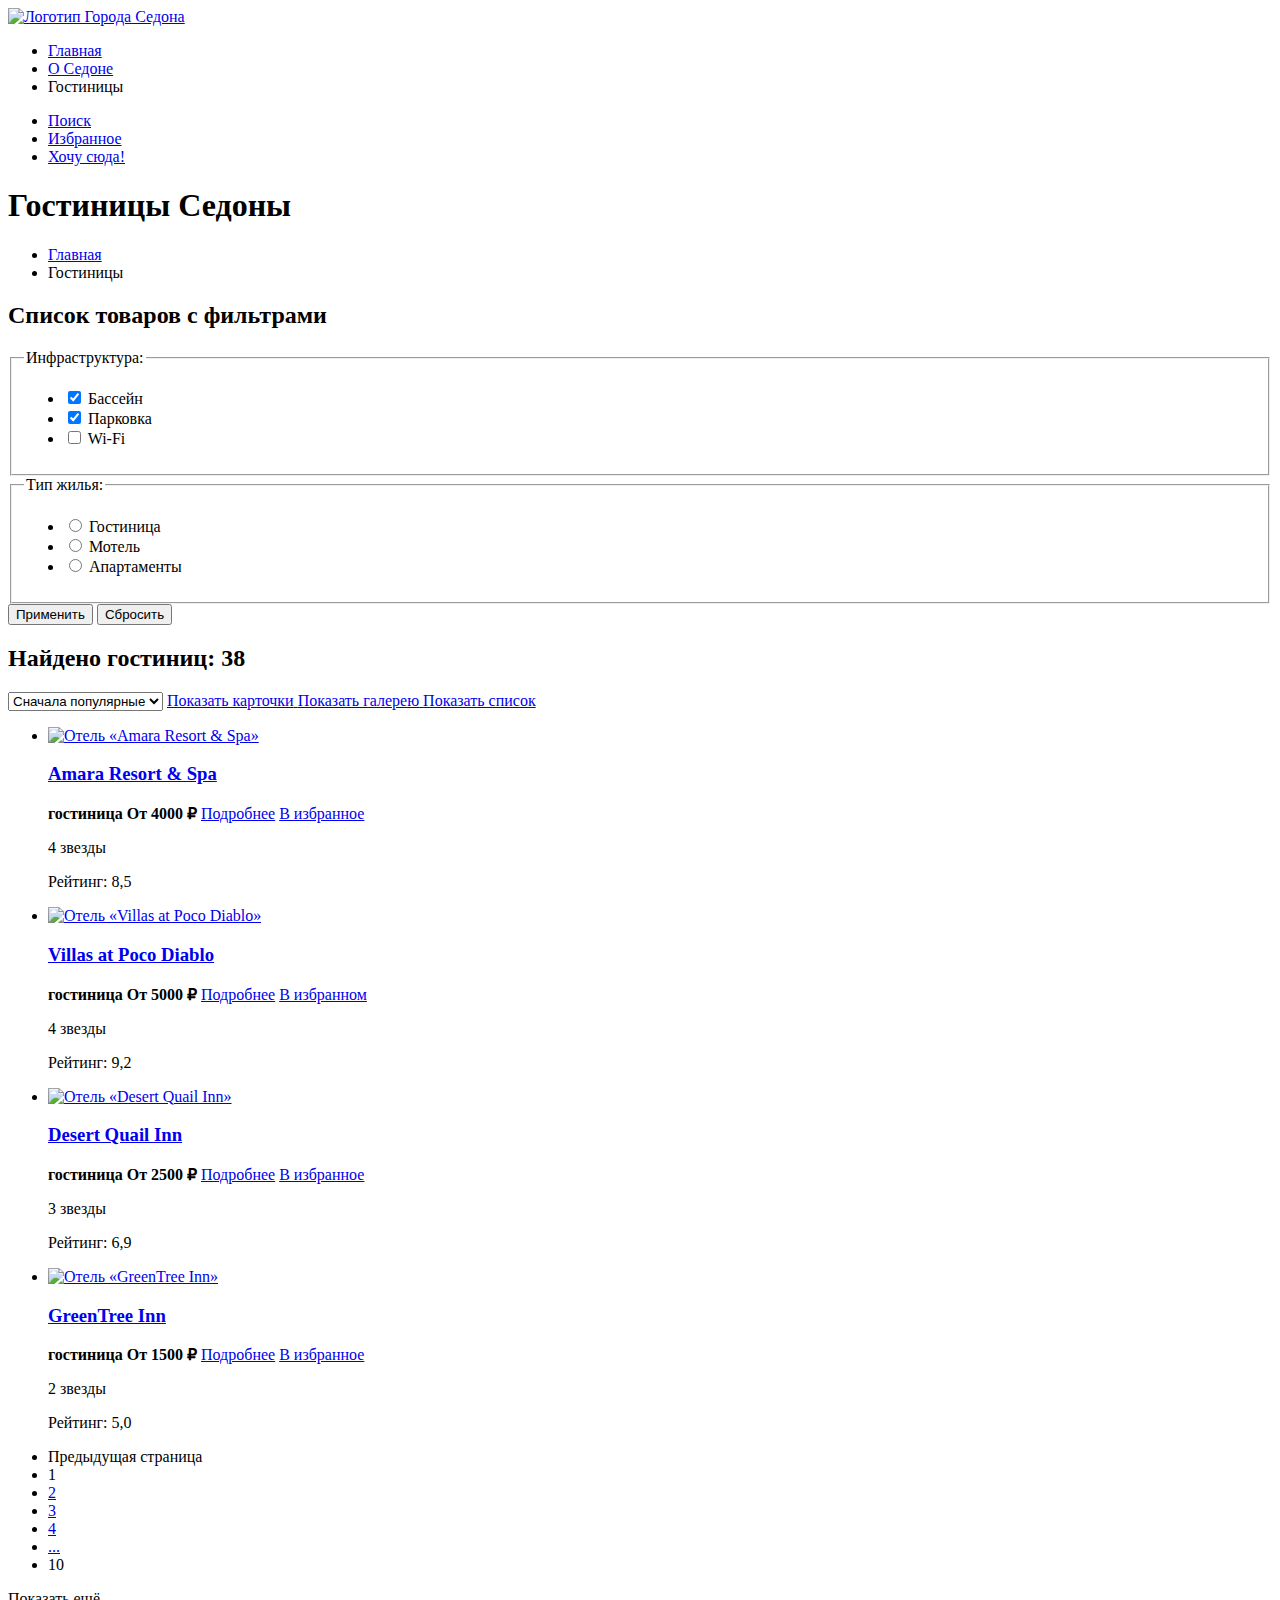
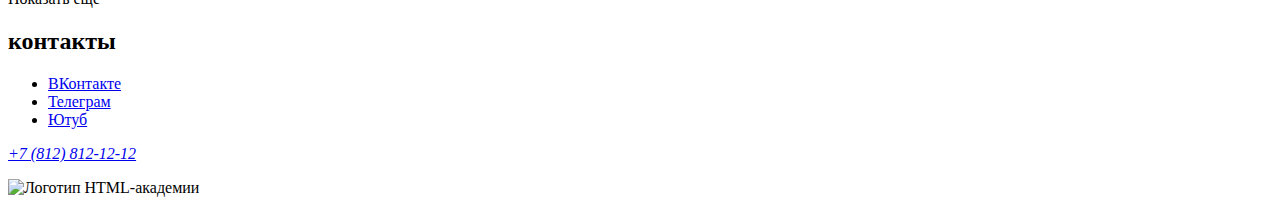
==== catalog.html @ d8b87ed6 "подключение графики" ====
<!DOCTYPE html>
<html lang="ru">
<head>
  <meta charset="utf-8">
  <title>Каталог</title>
</head>
<body>
    <header class="page-header">
      <a class="page-header-logo" href="index.html">
        <img src="img/logo.svg" width="140" height="70" alt="Логотип Города Седона">
      </a>
      <nav class="navigation">
        <ul class="navigation-list">
          <li class="navigation-item">
            <a class="navigatoin-link" href="index.html">Главная</a>
          </li>
          <li class="navigation-item">
            <a class="navigatoin-link" href="#">О Седоне</a>
          </li>
          <li class="navigation-item">
            <a class="navigatoin-link">Гостиницы</a>
          </li>
        </ul>
        <ul class="navigation-uzer">
          <li class="navigation-item">
            <a class="navigatoin-link" href="#"><span class="visually-hidden">Поиск</span></a>
          </li>
          <li class="navigation-item">
            <a class="navigatoin-link" href="#"><span class="visually-hidden">Избранное</span></a>
          </li>
          <li class="navigation-item">
            <a class="button-navigation" href="#">Хочу сюда!</a>
          </li>
        </ul>
      </nav>
    </header>
    <main class="main-inner">
      <header class="inner-header">
        <h1 class="inner-header-title">Гостиницы Седоны</h1>
        <ul class="inner-header-list">
          <li class="inner-header-item">
            <a class="visually-hidden" href="index.html">Главная</a>
          </li>
          <li class="inner-header-item">
            <a class="inner-header-link">Гостиницы</a>
          </li>
        </ul>
      </header>
      <section class="catalog-products">
        <h2 class="visually-hidden">Список товаров с фильтрами</h2>
        <form class="catalog-filter" action="https://echo.htmlacademy.ru" method="get">

          <fieldset class="catalog-filter-group">
            <legend class="catalog-filter-title">Инфраструктура:</legend>
            <ul class="catalog-filter-list">
              <li class="catalog-filter-item">
                <label class="control">
                  <input class="control-input" type="checkbox" name="Бассейн" checked>
                    Бассейн
                </label>
              </li>
              <li>
                <label class="control">
                  <input class="control-input" type="checkbox" name="Парковка" checked>
                  Парковка
                  </label>
              </li>
              <li>
                <label class="control">
                  <input class="control-input" type="checkbox" name="Wi-Fi">
                  Wi-Fi
                  </label>
              </li>
            </ul>
          </fieldset>

          <fieldset class="catalog-filter-group">
            <legend class="catalog-filter-title">Тип жилья:</legend>
            <ul>
              <li>
                <label class="control">
                  <input class="control-input" type="radio" name="products-group" value="hotel">
                  Гостиница
                  </label>
              </li>
              <li>
                <label class="control">
                  <input class="control-input" type="radio" name="products-group" value="motel">
                  Мотель
                </label>
              </li>
              <li>
                <label class="control">
                  <input class="control-input" type="radio" name="products-group" value="apartments">
                  Апартаменты
                </label>
              </li>
            </ul>
          </fieldset>

          <button class="button" type="submit">Применить</button>
          <button class="button" type="reset">Сбросить</button>
        </form>
        <h2 class="hotel-title">Найдено гостиниц: 38</h2>
        <select class="select-control" aria-label="Сортировка">
          <option value="popular">Сначала популярные</option>
          <option value="cheap">Сначала дешёвые</option>
          <option value="expensive">Сначала дорогие</option>
        </select>
        <a class="button" href="#">
          <span class="visually-hidden">Показать карточки</span>
        </a>
        <a class="button" href="#">
          <span class="visually-hidden">Показать галерею</span>
        </a>
        <a class="button" href="#">
          <span class="visually-hidden">Показать список</span>
        </a>
        <ul class="hotel-list">
          <li class="hotel-card">
            <a class="hotel-card-link" href="#">
              <img class="hotel-card-image" src="img/hotel-amara-resort-&-spa.jpg" width="300" height="212" alt="Отель «Amara Resort & Spa»">
              <h3 class="hotel-card-title">Amara Resort & Spa</h3>
            </a>
            <b class="hotel-card-type">гостиница</b>
            <b class="hotel-card-price">От 4000 ₽</b>
            <a class="hotel-card-button button" href="#">Подробнее</a>
            <a class="hotel-card-button button" href="#">В избранное</a>
            <p class="hotel-card-stars stars-4"><span class="vishualy-hidden">4 звезды</span></p>
            <p class="hotel-card-rating">Рейтинг: 8,5</p>
          </li>
          <li class="hotel-card">
            <a class="hotel-card-link" href="#">
              <img class="hotel-card-image" src="img/hotel-villas-at-poco-diablo.jpg" width="300" height="212" alt="Отель «Villas at Poco Diablo»">
              <h3 class="hotel-card-title">Villas at Poco Diablo</h3>
            </a>
            <b class="hotel-card-name">гостиница</b>
            <b class="hotel-card-price">От 5000 ₽</b>
            <a class="hotel-card-button button" href="#">Подробнее</a>
            <a class="hotel-card-button button" href="#">В избранном</a>
            <p class="hotel-card-stars stars-4"><span class="vishualy-hidden">4 звезды</span></p>
            <p class="hotel-card-rating">Рейтинг: 9,2</p>
          </li>
          <li class="hotel-card">
            <a class="hotel-card-link" href="#">
              <img class="hotel-card-image" src="img/hotel-desert-quail-inn.jpg" width="300" height="212" alt="Отель «Desert Quail Inn»">
              <h3 class="hotel-card-title">Desert Quail Inn</h3>
            </a>
            <b class="hotel-card-name">гостиница</b>
            <b class="hotel-card-price">От 2500 ₽</b>
            <a class="hotel-card-button button" href="#">Подробнее</a>
            <a class="hotel-card-button button" href="#">В избранное</a>
            <p class="hotel-card-stars stars-4"><span class="vishualy-hidden">3 звезды</span></p>
            <p class="hotel-card-rating">Рейтинг: 6,9</p>
          </li>
          <li class="hotel-card">
            <a class="hotel-card-link" href="#">
              <img class="hotel-card-image" src="img/hotel-greentree-inn.jpg"  width="300" height="212" alt="Отель «GreenTree Inn»">
              <h3 class="hotel-card-title">GreenTree Inn</h3>
            </a>
            <b class="hotel-card-name">гостиница</b>
            <b class="hotel-card-price">От 1500 ₽</b>
            <a class="hotel-card-button button" href="#">Подробнее</a>
            <a class="hotel-card-button button" href="#">В избранное</a>
            <p class="hotel-card-stars stars-4"><span class="vishualy-hidden">2 звезды</span></p>
            <p class="hotel-card-rating">Рейтинг: 5,0</p>
          </li>
        </ul>
        <ul class="pagination">
          <li class="pagination-item">
            <a class="pagination-link pagination-prev pagination-disabled">
              <span class="visually-hidden">Предыдущая страница</span>
            </a>
          </li>
          <li class="pagination-item">
            <a class="pagination-link pagination-current">1</a>
          </li>
          <li class="pagination-item">
            <a class="pagination-link" href="#">2</a>
          </li>
          <li class="pagination-item">
            <a class="pagination-link" href="#">3</a>
          </li>
          <li class="pagination-item">
            <a class="pagination-link" href="#">4</a>
          </li>
          <li class="pagination-item">
            <a class="pagination-link" href="#">...</a>
          </li>
          <li class="pagination-item">
            <a class="pagination-link">10</a>
          </li>
        </ul>
        <a class="button pagination-show-more" type="button">Показать ещё</a>
      </section>
    </main>

    <footer class="page-footer">
      <section class="footer-social">
        <h2 class="visually-hidden">контакты</h2>
        <ul class="footer-social-list">
          <li class="footer-social-item">
            <a class="button" href="#">
              <span class="visually-hidden">ВКонтакте</span>
            </a>
          </li>
          <li class="footer-social-item">
            <a class="button" href="#">
              <span class="visually-hidden">Teлеграм</span>
            </a>
          </li>
          <li class="footer-social-item">
            <a class="button" href="#">
              <span class="visually-hidden">Ютуб</span>
            </a>
          </li>
        </ul>
        <address class="contacts-address">
          <a class="footer-contacts-address-phone" href="tel:+78128121212">+7 (812) 812-12-12</a>
        </address>
        <p class="page-footer-social">
          <a class="page-footer-logo">
            <img src="" alt="Логотип HTML-академии">
          </a>
        </p>
      </section>
    </footer>

</body>
</html>
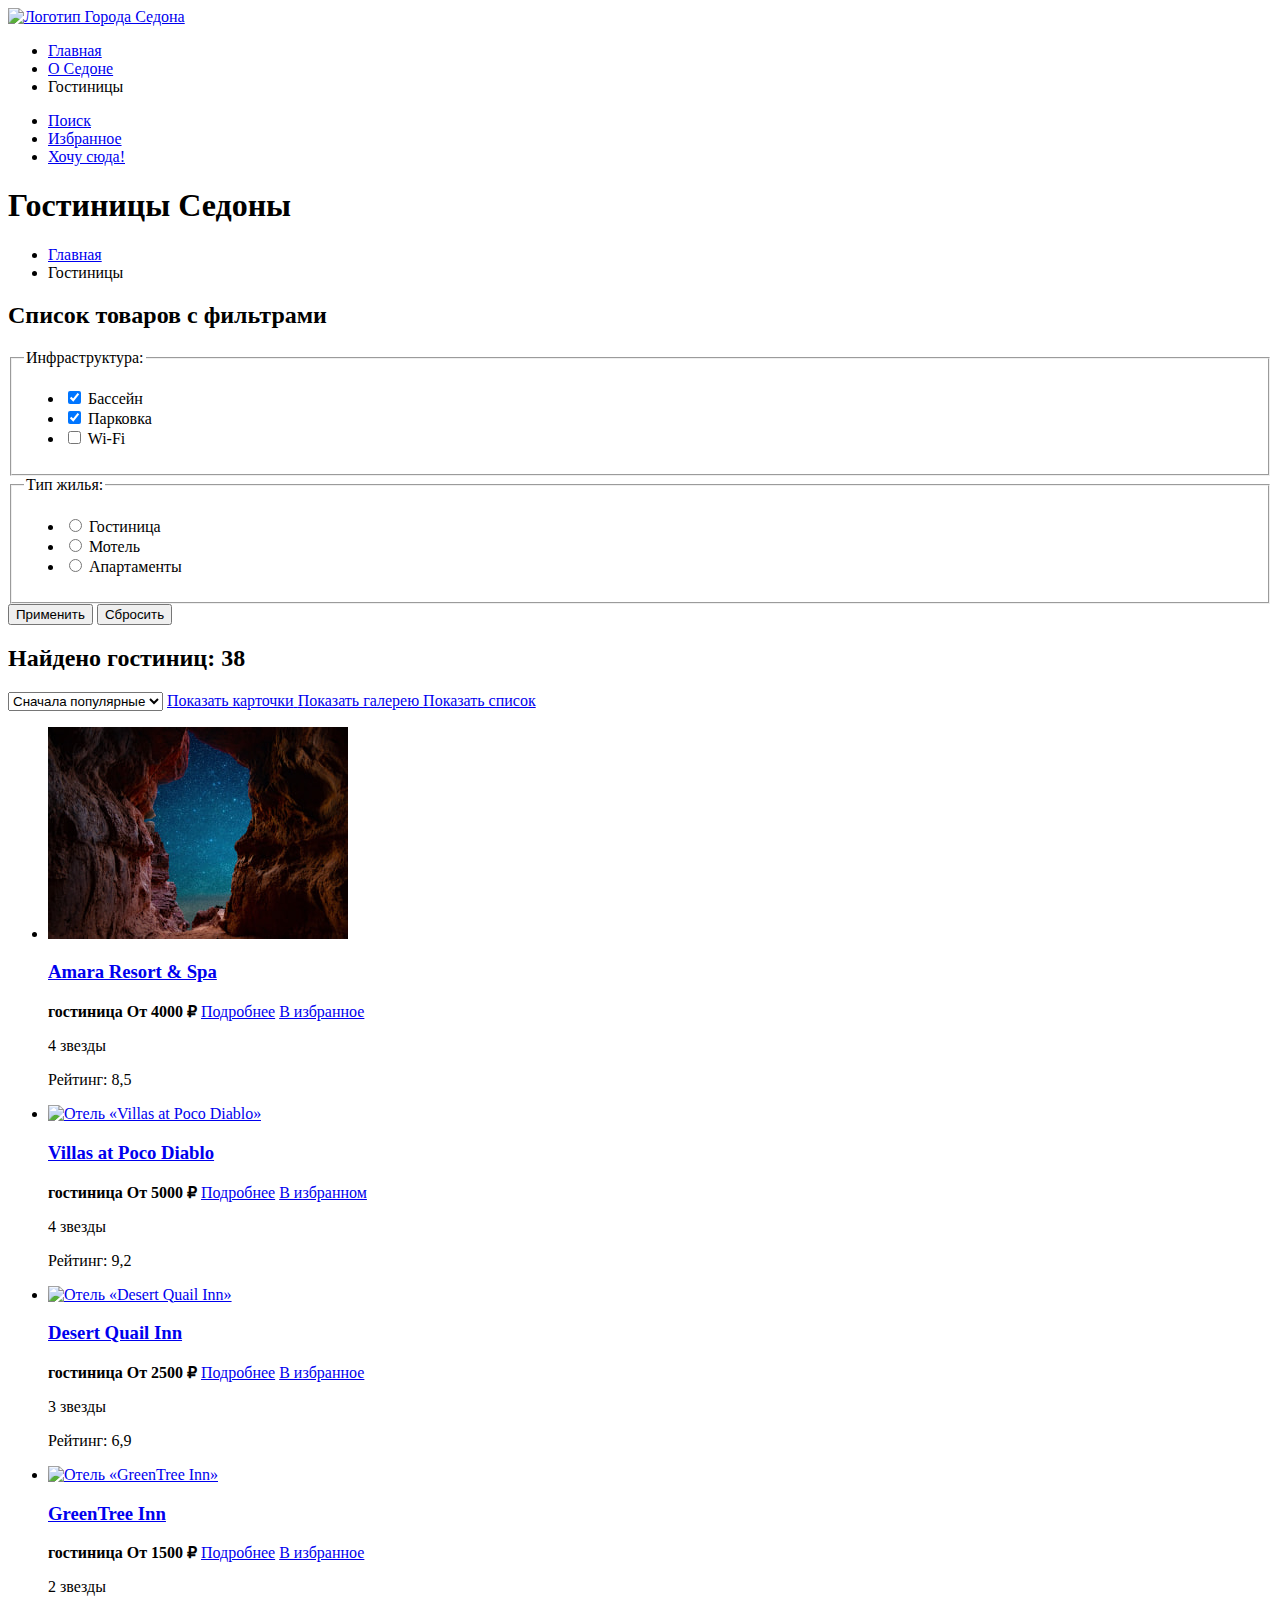
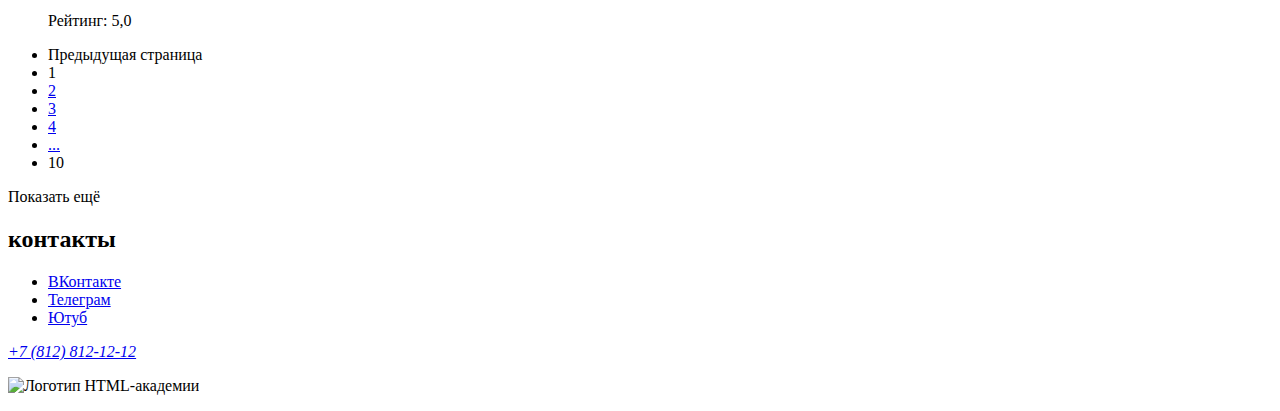
==== commit 5e45877c: "исправления" ====
--- a/catalog.html
+++ b/catalog.html
@@ -119,7 +119,7 @@
         <ul class="hotel-list">
           <li class="hotel-card">
             <a class="hotel-card-link" href="#">
-              <img class="hotel-card-image" src="img/hotel-amara-resort-&-spa.jpg" width="300" height="212" alt="Отель «Amara Resort & Spa»">
+              <img class="hotel-card-image" src="img/hotel-amara-resort-spa.jpg" width="300" height="212" alt="Отель «Amara Resort & Spa»">
               <h3 class="hotel-card-title">Amara Resort & Spa</h3>
             </a>
             <b class="hotel-card-type">гостиница</b>
@@ -220,7 +220,7 @@
         </address>
         <p class="page-footer-social">
           <a class="page-footer-logo">
-            <img src="" alt="Логотип HTML-академии">
+            <img src="img/html-academy.svg" width="115" height="33" alt="Логотип HTML-академии">
           </a>
         </p>
       </section>
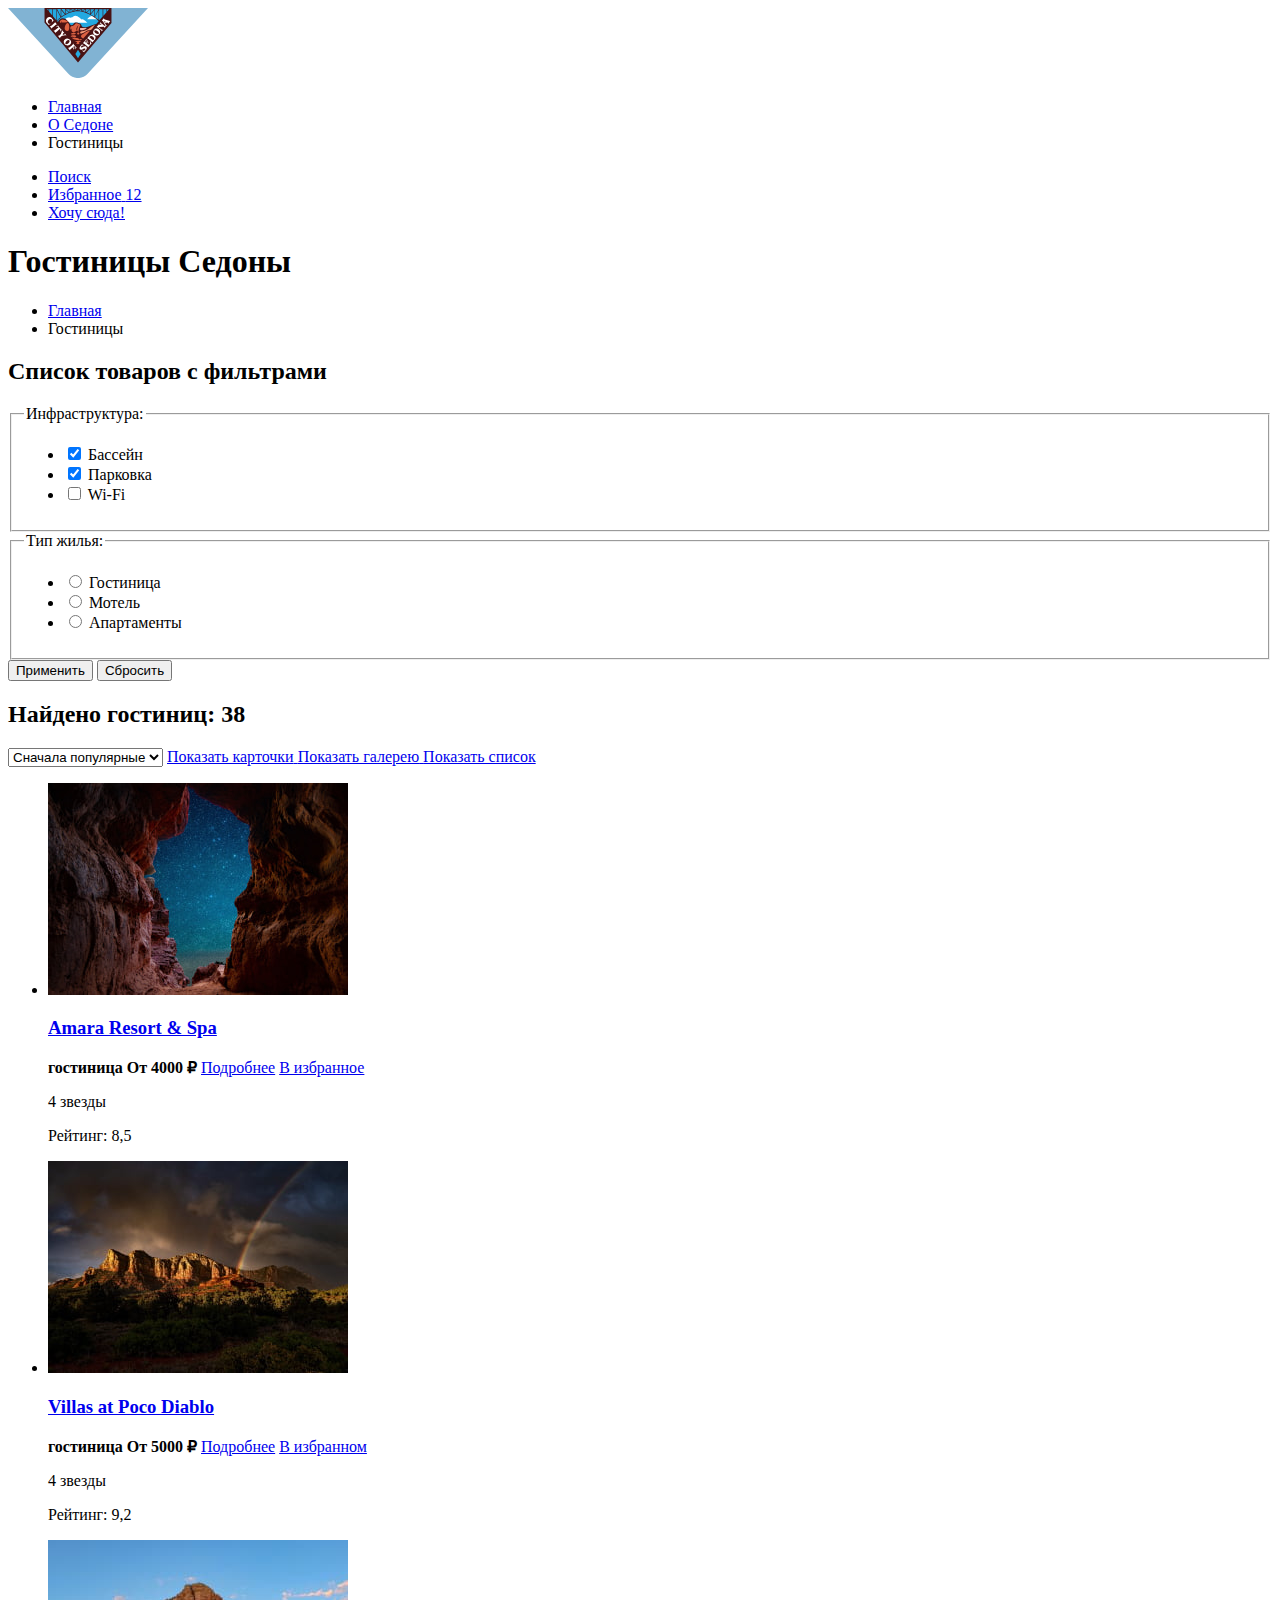
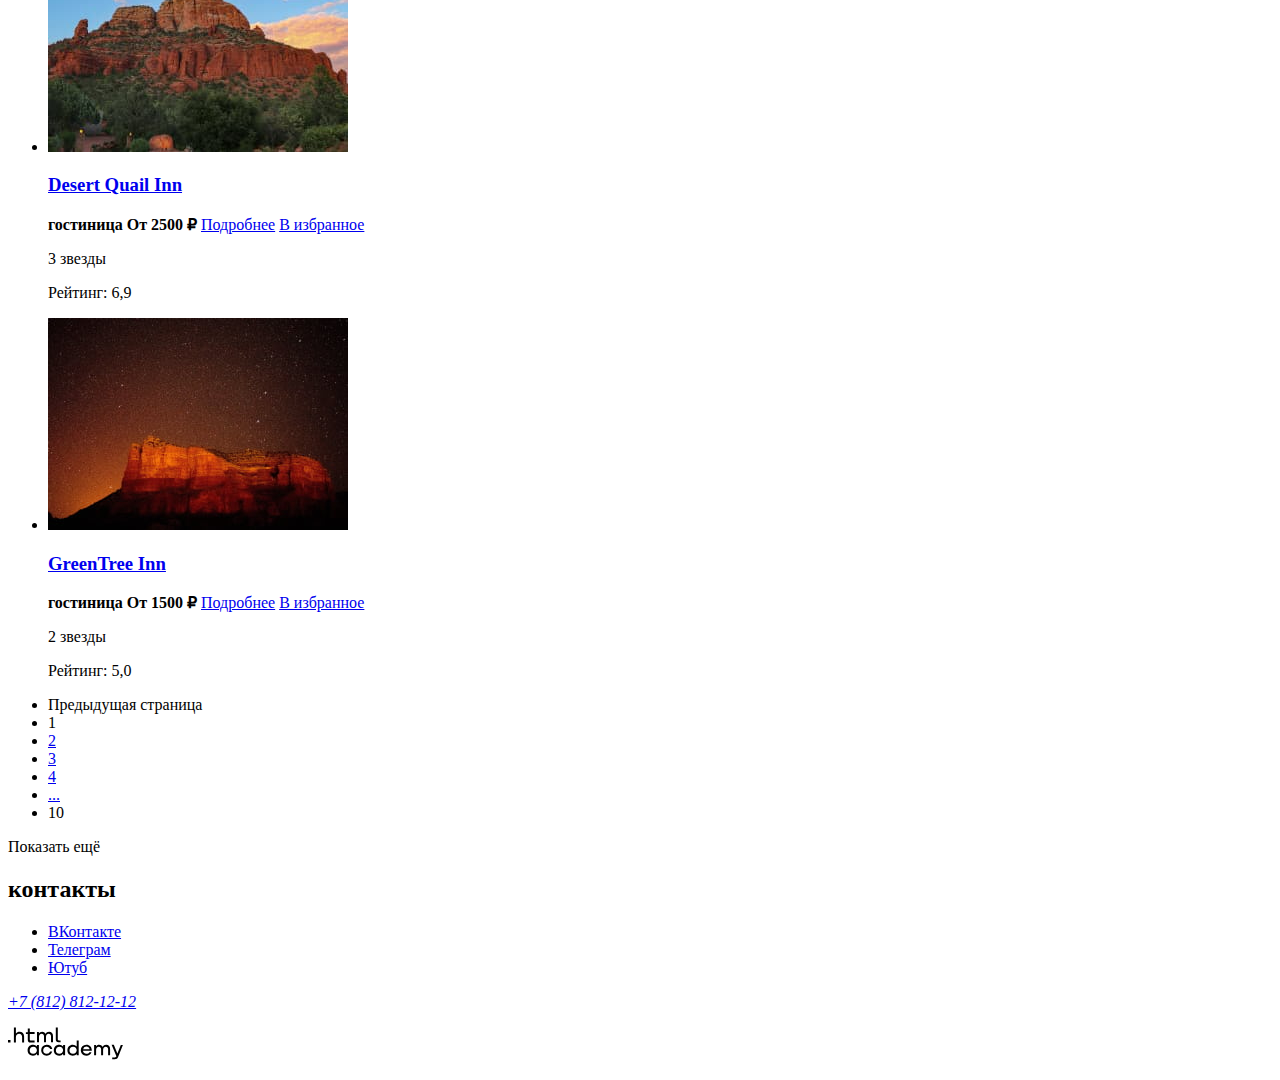
==== commit f8c53a6c: "доработка" ====
--- a/catalog.html
+++ b/catalog.html
@@ -23,10 +23,15 @@
         </ul>
         <ul class="navigation-uzer">
           <li class="navigation-item">
-            <a class="navigatoin-link" href="#"><span class="visually-hidden">Поиск</span></a>
-          </li>
-          <li class="navigation-item">
-            <a class="navigatoin-link" href="#"><span class="visually-hidden">Избранное</span></a>
+            <a class="navigatoin-link" href="#">
+              <span class="visually-hidden">Поиск</span>
+            </a>
+          </li>
+          <li class="navigation-item">
+            <a class="navigatoin-link" href="#">
+              <span class="visually-hidden">Избранное</span>
+              <span class="navigation-favorite">12</span>
+            </a>
           </li>
           <li class="navigation-item">
             <a class="button-navigation" href="#">Хочу сюда!</a>
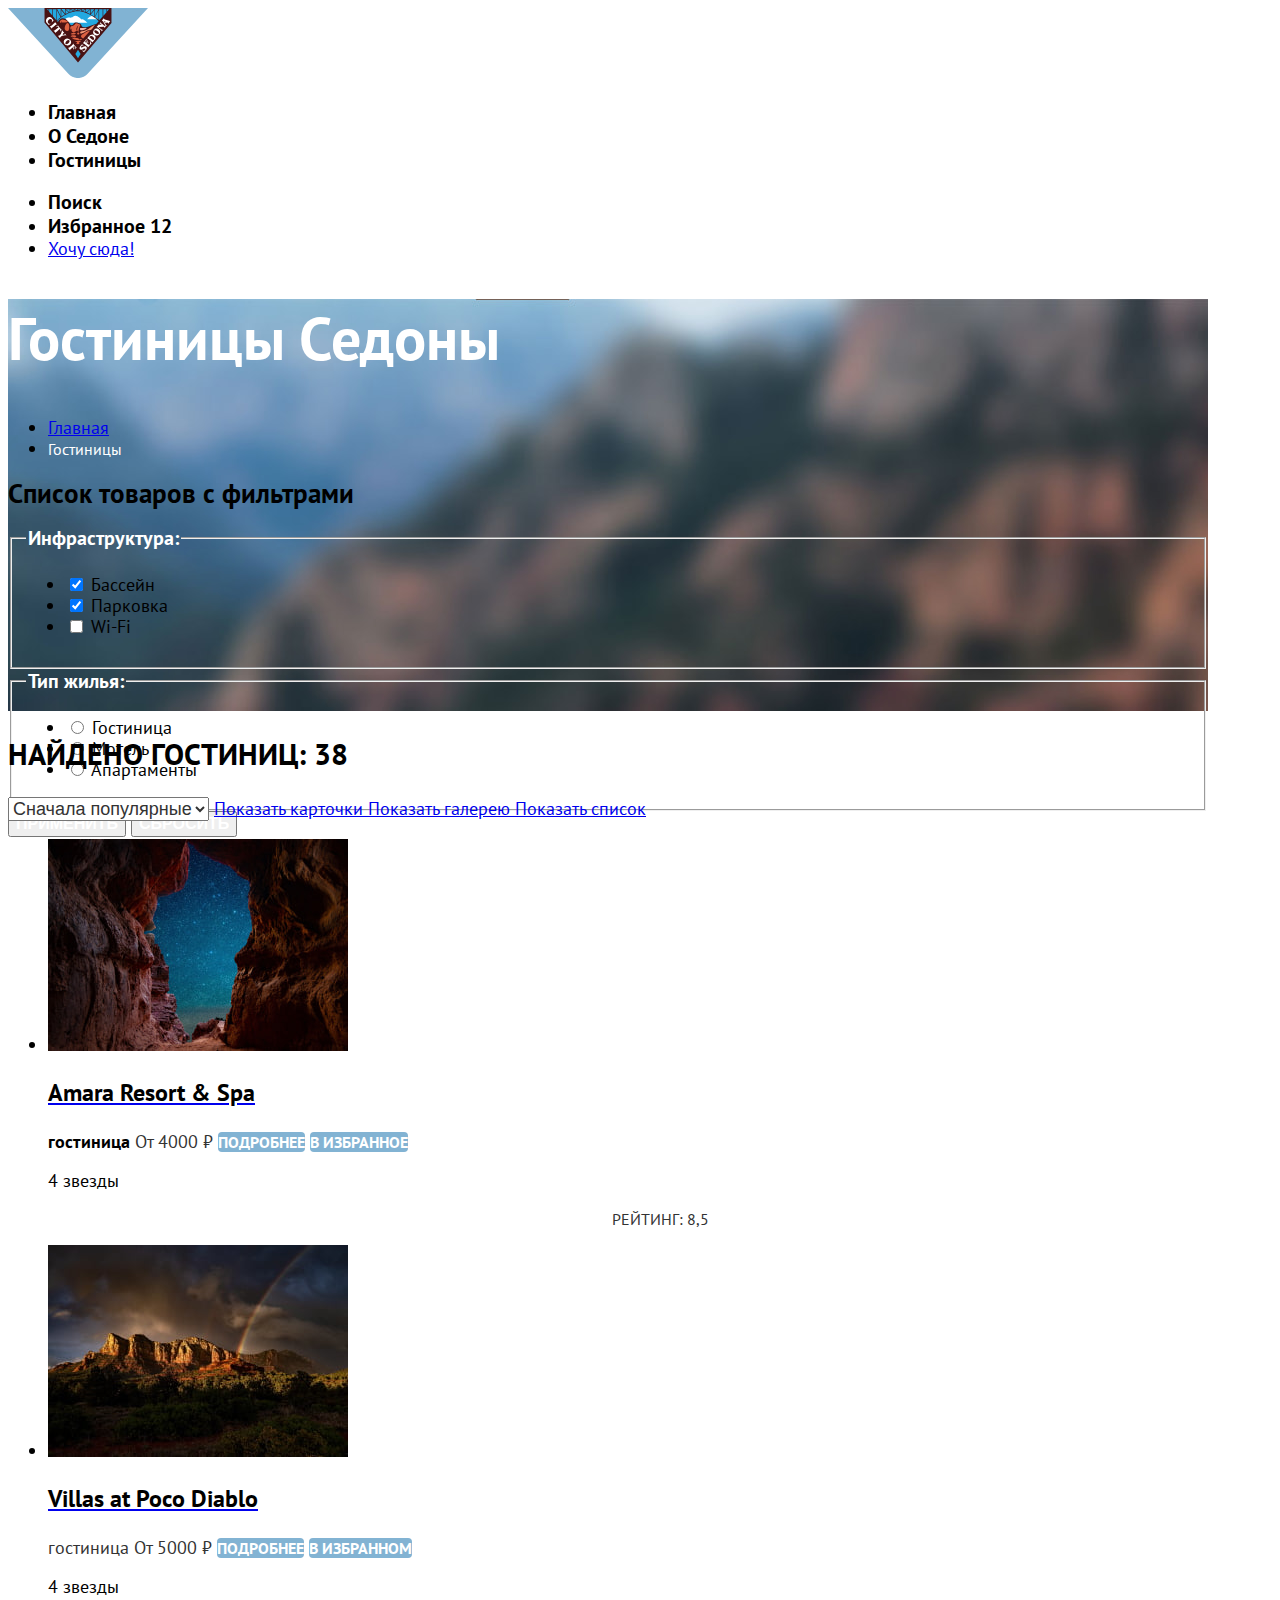
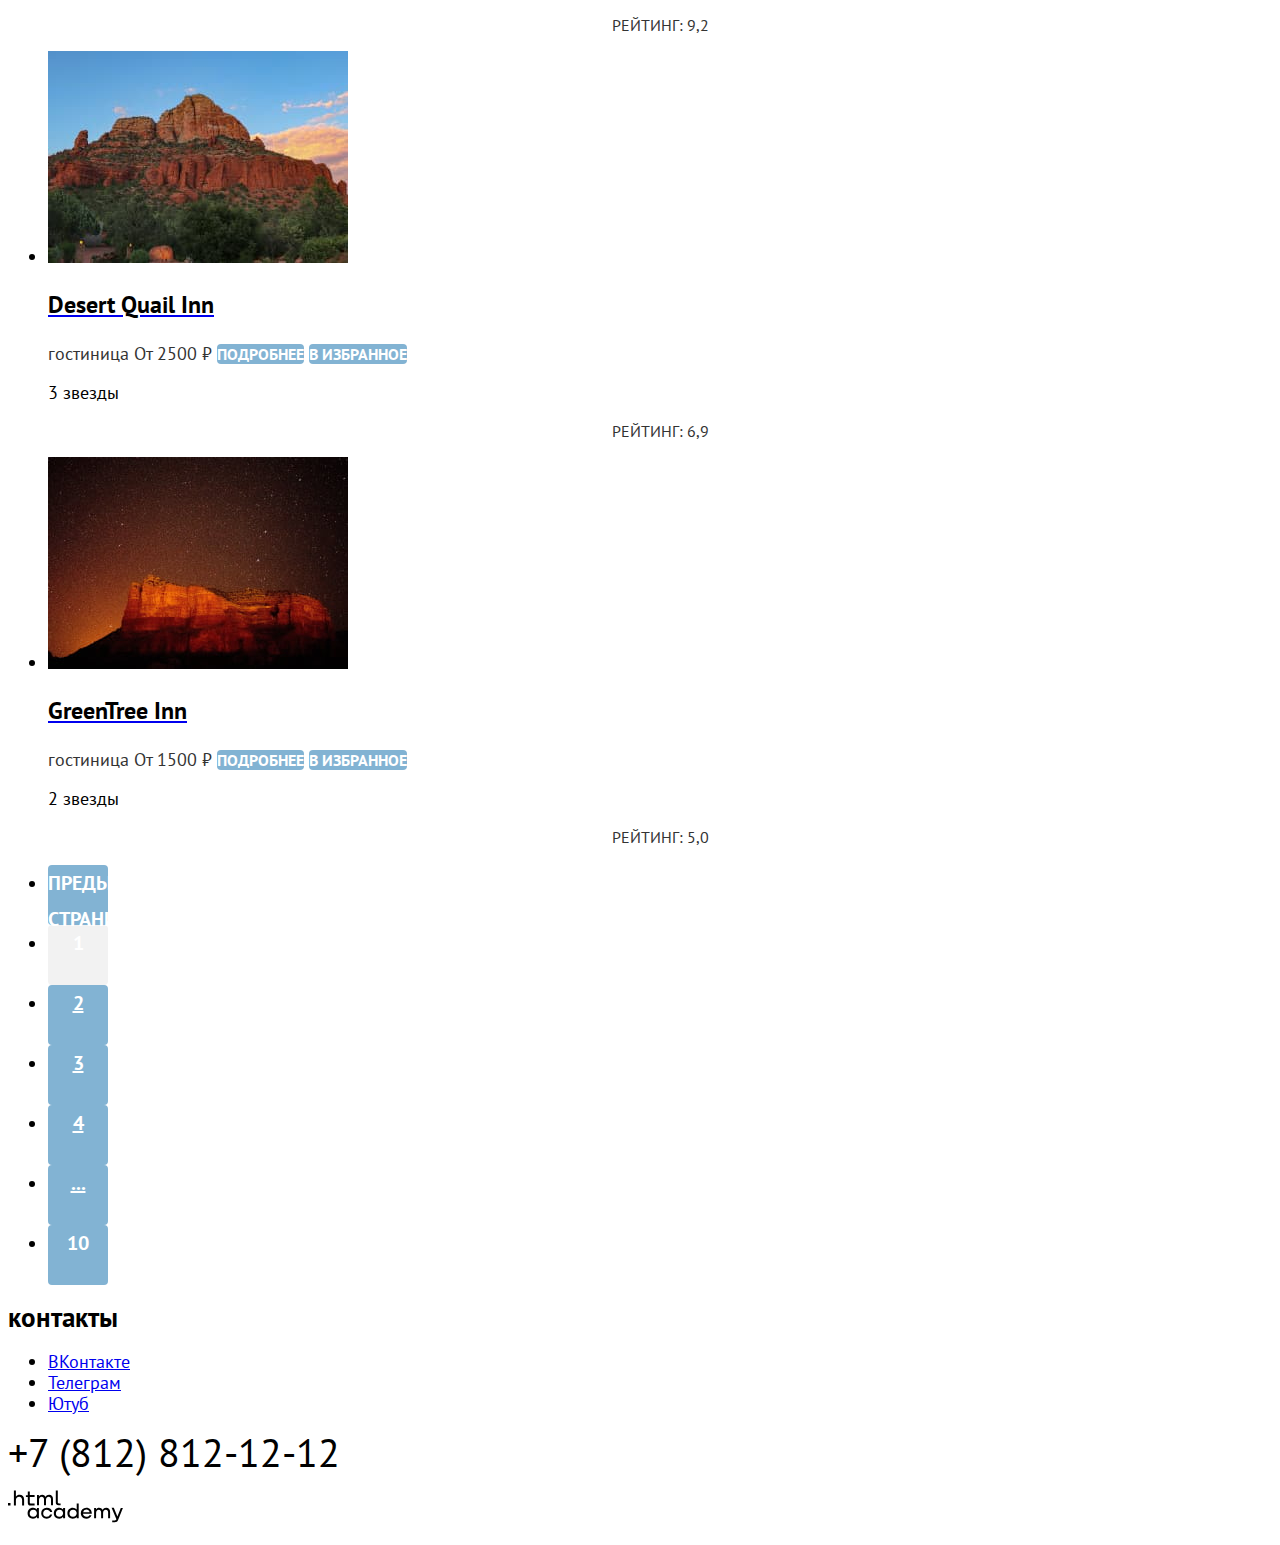
==== commit 50fbe46e: "ccs базовая стилизация" ====
--- a/catalog.html
+++ b/catalog.html
@@ -3,6 +3,7 @@
 <head>
   <meta charset="utf-8">
   <title>Каталог</title>
+  <link rel="stylesheet" href="styles/styles.css">
 </head>
 <body>
     <header class="page-header">
@@ -40,73 +41,77 @@
       </nav>
     </header>
     <main class="main-inner">
-      <header class="inner-header">
-        <h1 class="inner-header-title">Гостиницы Седоны</h1>
-        <ul class="inner-header-list">
-          <li class="inner-header-item">
-            <a class="visually-hidden" href="index.html">Главная</a>
-          </li>
-          <li class="inner-header-item">
-            <a class="inner-header-link">Гостиницы</a>
-          </li>
-        </ul>
-      </header>
-      <section class="catalog-products">
-        <h2 class="visually-hidden">Список товаров с фильтрами</h2>
-        <form class="catalog-filter" action="https://echo.htmlacademy.ru" method="get">
-
-          <fieldset class="catalog-filter-group">
-            <legend class="catalog-filter-title">Инфраструктура:</legend>
-            <ul class="catalog-filter-list">
-              <li class="catalog-filter-item">
-                <label class="control">
-                  <input class="control-input" type="checkbox" name="Бассейн" checked>
+      <div class="filter-img">
+        <header class="inner-header">
+          <h1 class="inner-header-title">Гостиницы Седоны</h1>
+          <ul class="inner-header-list">
+            <li class="inner-header-item">
+              <a class="visually-hidden" href="index.html">Главная</a>
+            </li>
+            <li class="inner-header-item">
+              <a class="inner-header-link">Гостиницы</a>
+            </li>
+          </ul>
+        </header>
+        <section class="catalog-products">
+          <h2 class="visually-hidden">Список товаров с фильтрами</h2>
+          <form class="catalog-filter" action="https://echo.htmlacademy.ru" method="get">
+
+            <fieldset class="catalog-filter-group">
+              <legend class="catalog-filter-title">Инфраструктура:</legend>
+              <ul class="catalog-filter-list">
+                <li class="catalog-filter-item">
+                  <label class="control">
+                    <input class="control-input" type="checkbox" name="Бассейн" checked>
                     Бассейн
-                </label>
-              </li>
-              <li>
-                <label class="control">
-                  <input class="control-input" type="checkbox" name="Парковка" checked>
-                  Парковка
-                  </label>
-              </li>
-              <li>
-                <label class="control">
-                  <input class="control-input" type="checkbox" name="Wi-Fi">
-                  Wi-Fi
-                  </label>
-              </li>
-            </ul>
-          </fieldset>
-
-          <fieldset class="catalog-filter-group">
-            <legend class="catalog-filter-title">Тип жилья:</legend>
-            <ul>
-              <li>
-                <label class="control">
-                  <input class="control-input" type="radio" name="products-group" value="hotel">
-                  Гостиница
-                  </label>
-              </li>
-              <li>
-                <label class="control">
-                  <input class="control-input" type="radio" name="products-group" value="motel">
-                  Мотель
-                </label>
-              </li>
-              <li>
-                <label class="control">
-                  <input class="control-input" type="radio" name="products-group" value="apartments">
-                  Апартаменты
-                </label>
-              </li>
-            </ul>
-          </fieldset>
-
-          <button class="button" type="submit">Применить</button>
-          <button class="button" type="reset">Сбросить</button>
-        </form>
-        <h2 class="hotel-title">Найдено гостиниц: 38</h2>
+                  </label>
+                </li>
+                <li>
+                  <label class="control">
+                    <input class="control-input" type="checkbox" name="Парковка" checked>
+                    Парковка
+                  </label>
+                </li>
+                <li>
+                  <label class="control">
+                    <input class="control-input" type="checkbox" name="Wi-Fi">
+                    Wi-Fi
+                  </label>
+                </li>
+              </ul>
+            </fieldset>
+
+            <fieldset class="catalog-filter-group">
+              <legend class="catalog-filter-title">Тип жилья:</legend>
+              <ul class="catalog-filter-list">
+                <li class="catalog-filter-item">
+                  <label class="control">
+                    <input class="control-input" type="radio" name="products-group" value="hotel">
+                    Гостиница
+                    </label>
+                </li>
+                <li>
+                  <label class="control">
+                    <input class="control-input" type="radio" name="products-group" value="motel">
+                    Мотель
+                  </label>
+                </li>
+                <li>
+                  <label class="control">
+                    <input class="control-input" type="radio" name="products-group" value="apartments">
+                    Апартаменты
+                  </label>
+                </li>
+              </ul>
+            </fieldset>
+
+            <button class="button button-filter" type="submit">Применить</button>
+            <button class="button button-filter-reset" type="reset">Сбросить</button>
+          </form>
+        </section>
+      </div>
+      <section>
+        <h2 class="hotel-catalog-title">Найдено гостиниц: 38</h2>
         <select class="select-control" aria-label="Сортировка">
           <option value="popular">Сначала популярные</option>
           <option value="cheap">Сначала дешёвые</option>
@@ -177,7 +182,7 @@
               <span class="visually-hidden">Предыдущая страница</span>
             </a>
           </li>
-          <li class="pagination-item">
+          <li class="pagination-item pagination-item-light-gray">
             <a class="pagination-link pagination-current">1</a>
           </li>
           <li class="pagination-item">
@@ -196,7 +201,6 @@
             <a class="pagination-link">10</a>
           </li>
         </ul>
-        <a class="button pagination-show-more" type="button">Показать ещё</a>
       </section>
     </main>
 
--- a/styles/styles.css
+++ b/styles/styles.css
@@ -0,0 +1,327 @@
+@font-face {
+  font-family: "PT Sans";
+  font-style: normal;
+  font-weight: 700;
+  src: url("../fonts/ptsans-700.woff2") format("woff2");
+  font-display: swap;
+}
+@font-face {
+  font-family: "PT Sans";
+  font-style: normal;
+  font-weight: 400;
+  src: url("../fonts/ptsans-400.woff2") format("woff2");
+  font-display: swap;
+}
+body {
+  font-family: "PT Sans", Arial, sans-serif;
+  font-size: 18px;
+  line-height: 21px;
+  color: #000000;
+  background-color: #ffffff;
+}
+.page-header {
+  color: #000000;
+  background-color: #ffffff;
+}
+.navigatoin-link, .buttone-navigation {
+  font-family: "PT Sans", sans-serif;
+  font-weight: 700;
+  font-size: 20px;
+  line-height: 24px;
+  text-align: center;
+  color: #000000;
+  background-color: #ffffff;
+  text-decoration: none;
+  text-transform: capitalize;
+}
+.welcome {
+  width: 1200px;
+  height: 485px;
+  color: #000000;
+  background-color: #ffffff;
+  background-image: url(../img/welcome-background.jpg);
+  background-size: 100% auto;
+  background-repeat: no-repeat;
+}
+.welcome-sedona-image {
+  text-align: center;
+}
+.advantage-title {
+  color: #000;
+  font-weight: 700;
+  font-size: 30px;
+  line-height: 36px;
+  text-align: center;
+  text-transform: uppercase;
+}
+.advantage-text {
+  font-weight: 400;
+  font-size: 22px;
+  line-height: 26px;
+  text-align: center;
+  color: #333333;
+}
+.adventage-item {
+  width: 400px;
+  height: 385px;
+  justify-content: center;
+  background-color: #82B3D3;
+}
+.item-light-gray {
+  background-color: rgba(131, 179, 211, 0.12);
+}
+.item-gray {
+  background-color: rgba(131, 179, 211, 0.2);
+}
+.adventage-subject {
+  font-weight: 700;
+  font-size: 24px;
+  line-height: 28px;
+  text-align: center;
+  text-transform: uppercase;
+  color: #ffffff;
+}
+.subject-black {
+  color:#000000;
+}
+.advantages-desc {
+  color: #ffffff;
+  font-weight: 400;
+  font-size: 18px;
+  line-height: 21px;
+  text-align: center;
+}
+.desc-gray {
+  color: #333333;
+}
+.services-title {
+  color: #000;
+  font-weight: 700;
+  font-size: 30px;
+  line-height: 36px;
+  text-align: center;
+  text-transform: uppercase;
+}
+.services-text {
+  font-weight: 400;
+  font-size: 22px;
+  line-height: 26px;
+  text-align: center;
+  color: #333333;
+}
+.services-item {
+  background-color: rgba(131, 179, 211, 0.12);
+  width: 400px;
+  height: 385px;
+}
+.item-white {
+  background-color: #ffffff;
+}
+.service-subject {
+  width: 230px;
+  height: 28px;
+  font-weight: 700;
+  font-size: 24px;
+  line-height: 28px;
+  text-align: center;
+  text-transform: uppercase;
+}
+.service-text {
+  width: 230px;
+  height: 63px;
+  font-weight: 400;
+  font-size: 18px;
+  line-height: 21px;
+  text-align: center;
+  color: #333333;
+}
+.hotel-index-title {
+  font-weight: 700;
+  font-size: 30px;
+  line-height: 36px;
+  text-align: center;
+  text-transform: uppercase;
+  color: #000000;
+}
+.hotel-index-text {
+  font-weight: 400;
+  font-size: 22px;
+  line-height: 26px;
+  text-align: center;
+  color: #333333;
+}
+.button-brown-hotel {
+  font-weight: 700;
+  font-size: 20px;
+  line-height: 36px;
+  text-align: center;
+  text-transform: uppercase;
+  color: #FFFFFF;
+}
+.distribusion {
+  width: 1200px;
+  height: 414.86px;
+  color: #ffffff;
+  background-color: rgba(131, 179, 211, 0.2);
+  background-image: url(../img/subscribe.jpg);
+  background-size: 100% auto;
+  background-repeat: no-repeat;
+ }
+.distribusion-title {
+  font-weight: 700;
+  font-size: 30px;
+  line-height: 36px;
+  text-align: center;
+  text-transform: uppercase;
+  color: #FFFFFF;
+ }
+.distribusion-text {
+  font-weight: 400;
+  font-size: 22px;
+  line-height: 26px;
+  text-align: center;
+  color: #FFFFFF;
+ }
+.distribusion-button {
+  font-weight: 700;
+  font-size: 20px;
+  line-height: 36px;
+  text-transform: uppercase;
+  color: #FFFFFF;
+  background-color: #82B3D3;
+ }
+.distribusion-form-position {
+  text-align: center;
+}
+.footer-contacts-address-phone {
+  text-decoration: none;
+  font-weight: 400;
+  font-size: 40px;
+  line-height: 40px;
+  text-align: center;
+  text-transform: uppercase;
+  color: #000000;
+  font-style: normal;
+}
+
+                 /* CATALOG */
+.filter-img {
+  width: 1200px;
+  height: 412px;
+  background-image: url(../img/catalog-filter.jpg);
+  background-size: 100% auto;
+  background-repeat: no-repeat;
+}
+.inner-header-title {
+  font-weight: 700;
+  font-size: 60px;
+  line-height: 78px;
+  color: #FFFFFF;
+}
+.inner-header-link {
+  font-weight: 400;
+  font-size: 16px;
+  line-height: 21px;
+  color: #FFFFFF;
+}
+.catalog-filter-title {
+  font-weight: 700;
+  font-size: 20px;
+  line-height: 24px;
+  color: #FFFFFF;
+}
+.control-input {
+  font-weight: 400;
+  font-size: 18px;
+  line-height: 23px;
+  color: #FFFFFF;
+}
+.button-filter {
+  font-weight: 700;
+  font-size: 16px;
+  line-height: 20px;
+  text-align: center;
+  text-transform: uppercase;
+  color: #FFFFFF;
+}
+.button-filter-reset {
+  font-weight: 700;
+  font-size: 16px;
+  line-height: 20px;
+  text-align: center;
+  text-transform: uppercase;
+  color: #FFFFFF;
+}
+.hotel-catalog-title {
+  font-weight: 700;
+  font-size: 30px;
+  line-height: 36px;
+  text-transform: uppercase;
+  color: #000000;
+}
+.select-control {
+  font-weight: 400;
+  font-size: 18px;
+  line-height: 21px;
+  color: #333333;
+}
+.hotel-card-title {
+  font-weight: 700;
+  font-size: 24px;
+  line-height: 28px;
+  color: #000000;
+}
+.hotel-card-name {
+  font-weight: 400;
+  font-size: 18px;
+  line-height: 21px;
+  color: #333333;
+}
+.hotel-card-price {
+  font-weight: 400;
+  font-size: 18px;
+  line-height: 21px;
+  color: #333333;
+}
+.hotel-card-button {
+  font-weight: 700;
+  font-size: 16px;
+  line-height: 20px;
+  text-align: center;
+  text-transform: uppercase;
+  color: #FFFFFF;
+  background-color: #82B3D3;
+  border-radius: 4px;
+  text-decoration: none;
+}
+.hotel-card-rating {
+  font-weight: 400;
+  font-size: 16px;
+  line-height: 20px;
+  text-align: center;
+  text-transform: uppercase;
+  color: #333333;
+}
+.pagination-item {
+  background: #82B3D3;
+  border-radius: 4px;
+  width: 60px;
+  height: 60px;
+  text-align: center;
+}
+.pagination-item-light-gray {
+  background: #F2F2F2;
+  border-radius: 4px;
+  width: 60px;
+  height: 60px;
+  text-align: center;
+}
+.pagination-link {
+  font-weight: 700;
+  font-size: 20px;
+  line-height: 36px;
+  align-items: center;
+  text-align: center;
+  text-transform: uppercase;
+  color: #FFFFFF;
+}
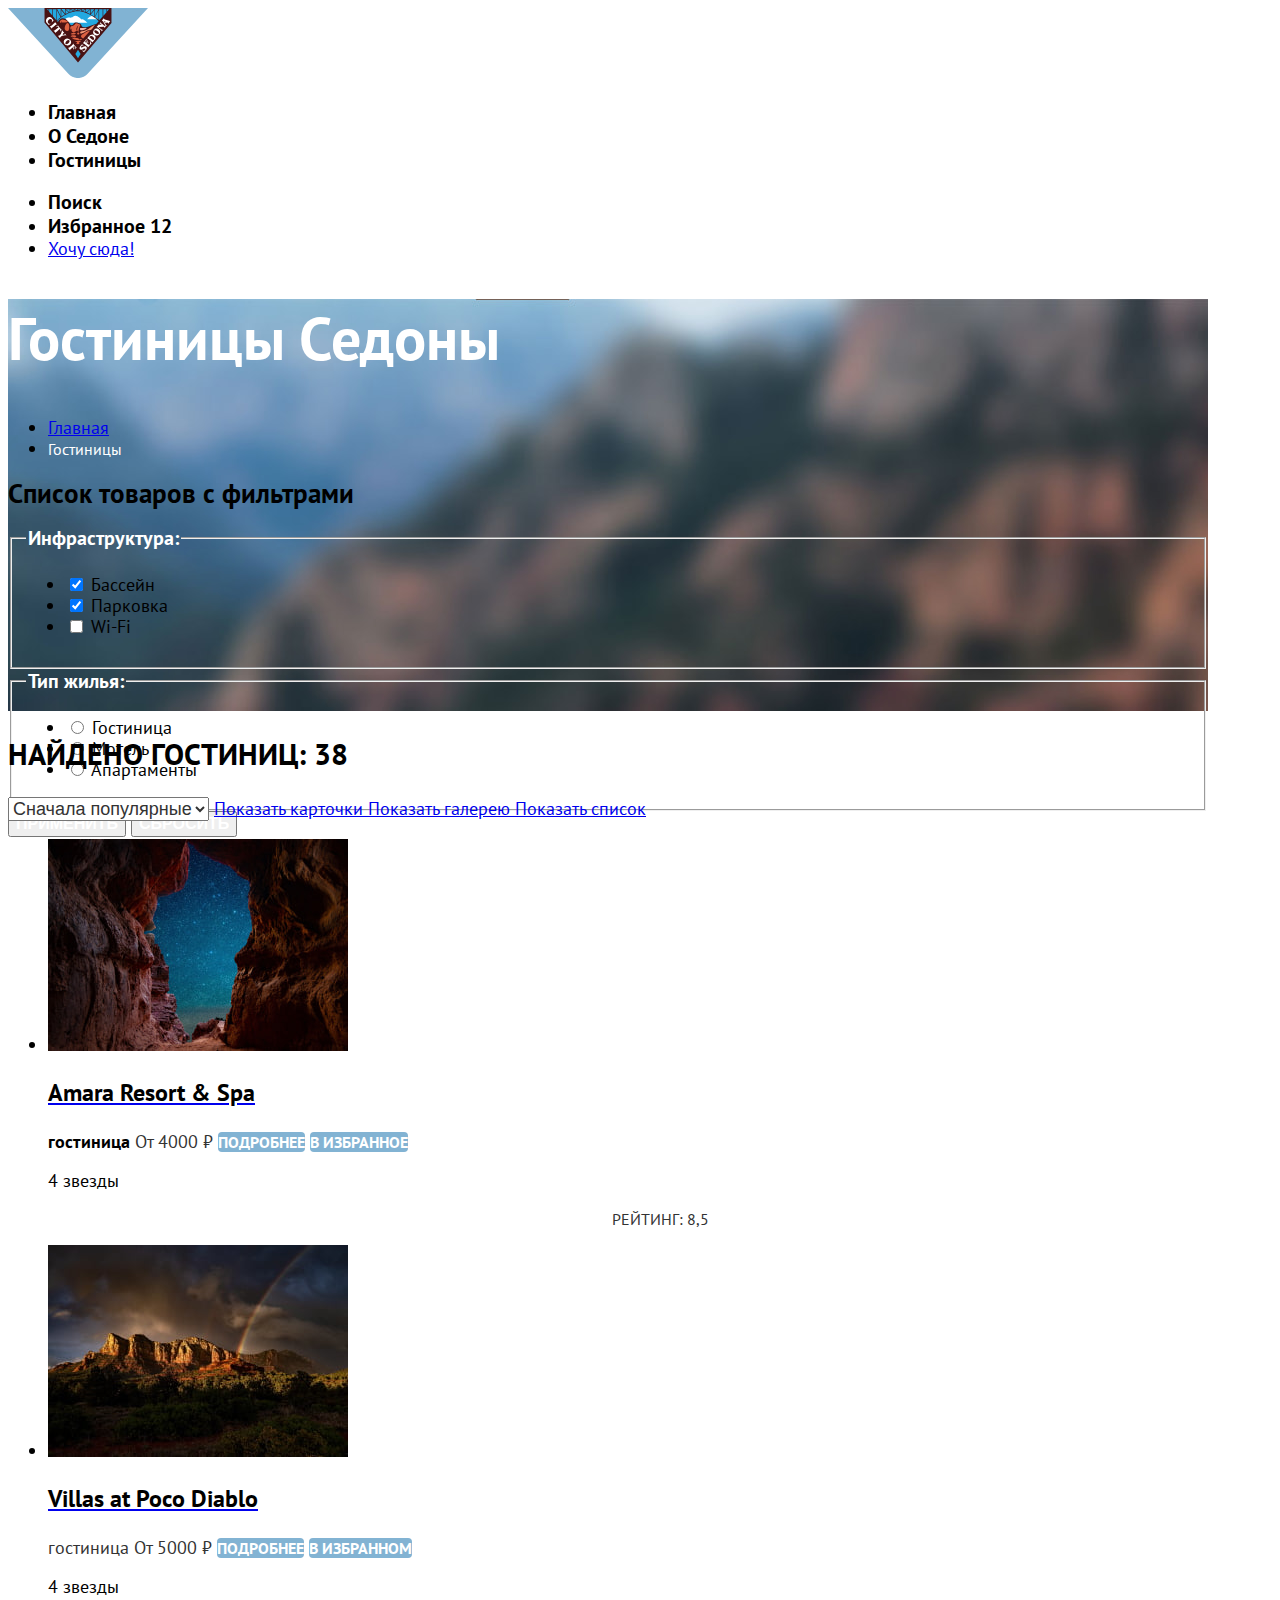
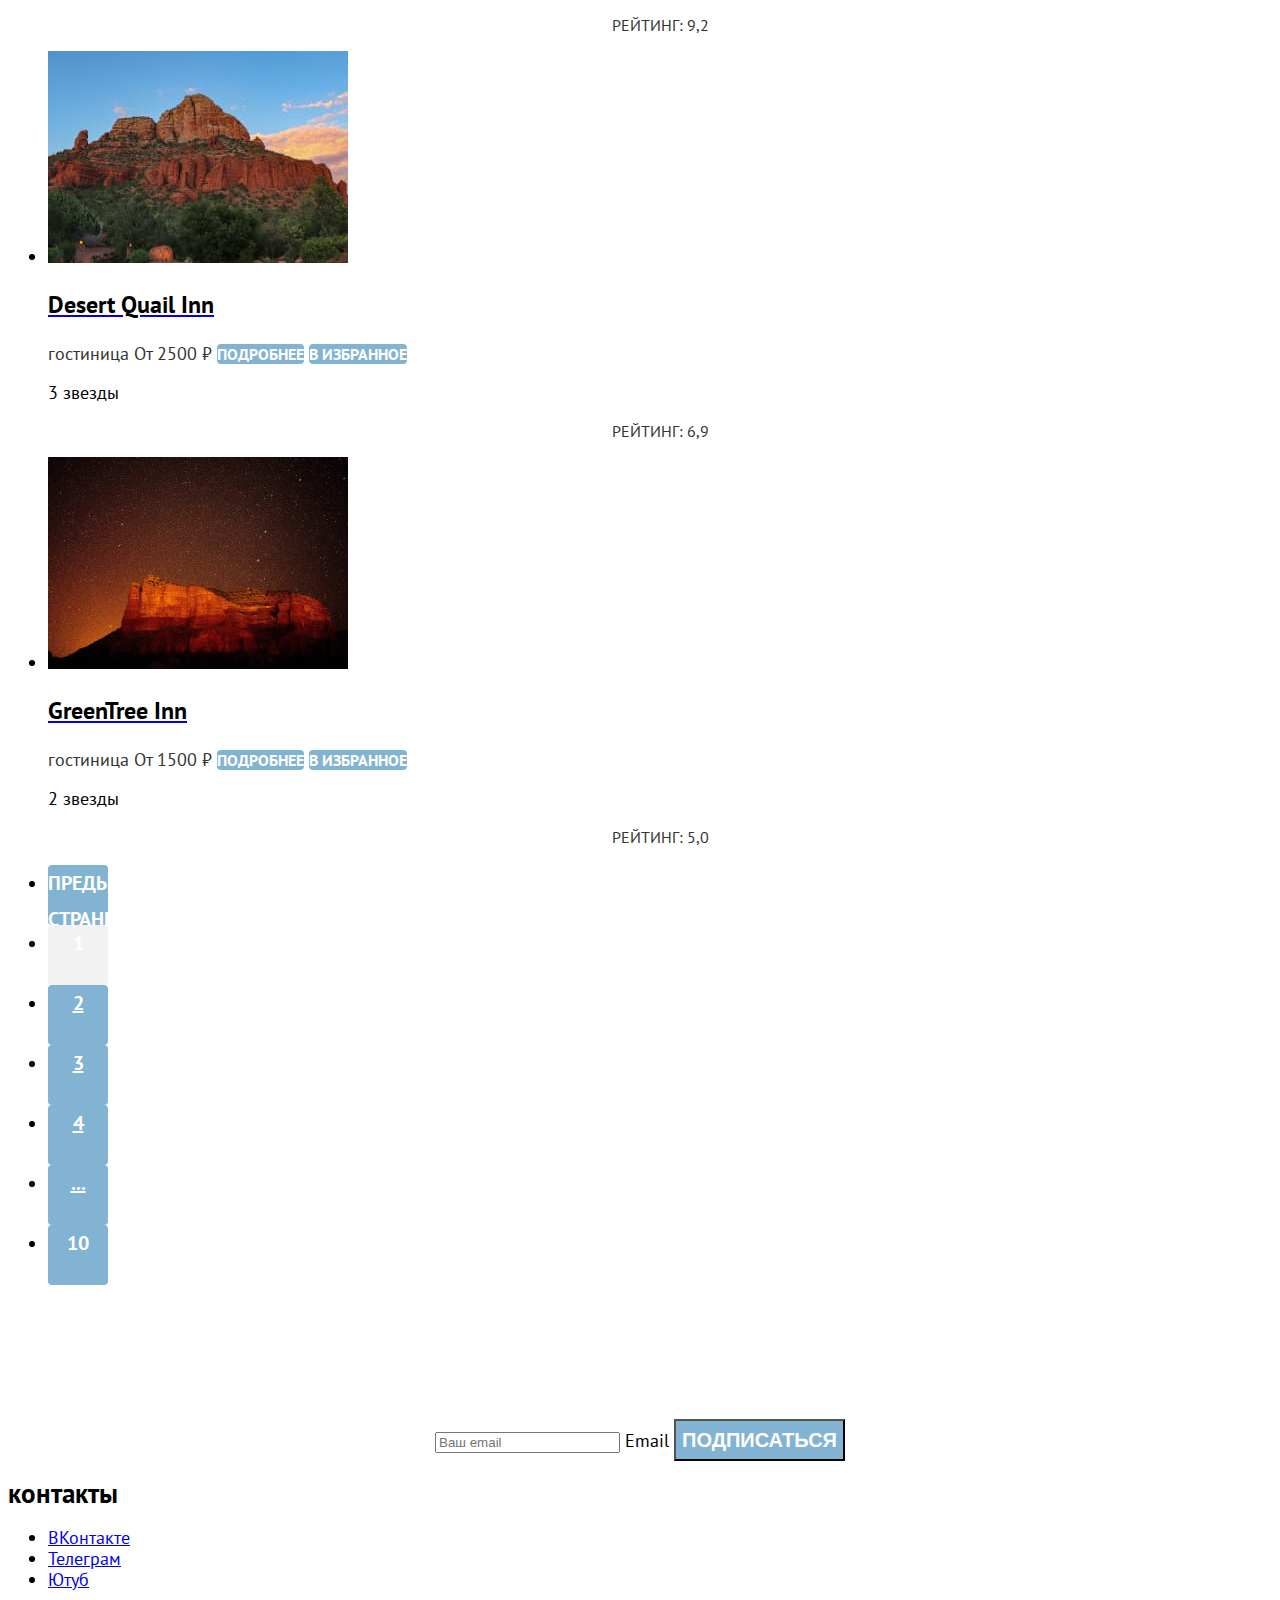
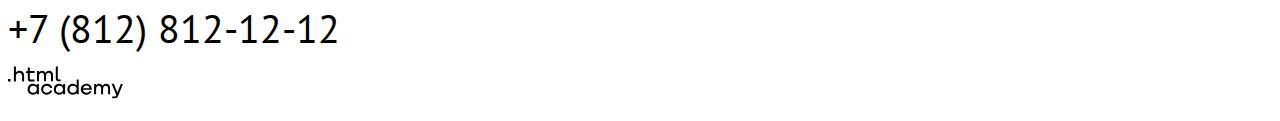
==== commit 9b07a170: "исправления" ====
--- a/catalog.html
+++ b/catalog.html
@@ -205,6 +205,19 @@
     </main>
 
     <footer class="page-footer">
+      <section class="distribusion">
+        <h2 class="distribusion-title">Подпишитесь на рассылку</h2>
+        <p class="distribusion-text">Только полезная информация и никакого спама, честное бойскаутское!</p>
+        <div class="distribusion-form-position">
+          <form class="distribusion-form">
+            <label class="distribusion-control">
+              <input type="email" placeholder="Ваш email" id="distribusion-e-mail" name="distribusion-e-mail" required>
+              <span class="visually-hidden">Email</span>
+            </label>
+            <button class="button distribusion-button" type="submit">Подписаться</button>
+          </form>
+        </div>
+      </section>
       <section class="footer-social">
         <h2 class="visually-hidden">контакты</h2>
         <ul class="footer-social-list">
--- a/styles/styles.css
+++ b/styles/styles.css
@@ -158,7 +158,7 @@
   text-transform: uppercase;
   color: #FFFFFF;
 }
-.distribusion {
+.distribusion-index {
   width: 1200px;
   height: 414.86px;
   color: #ffffff;
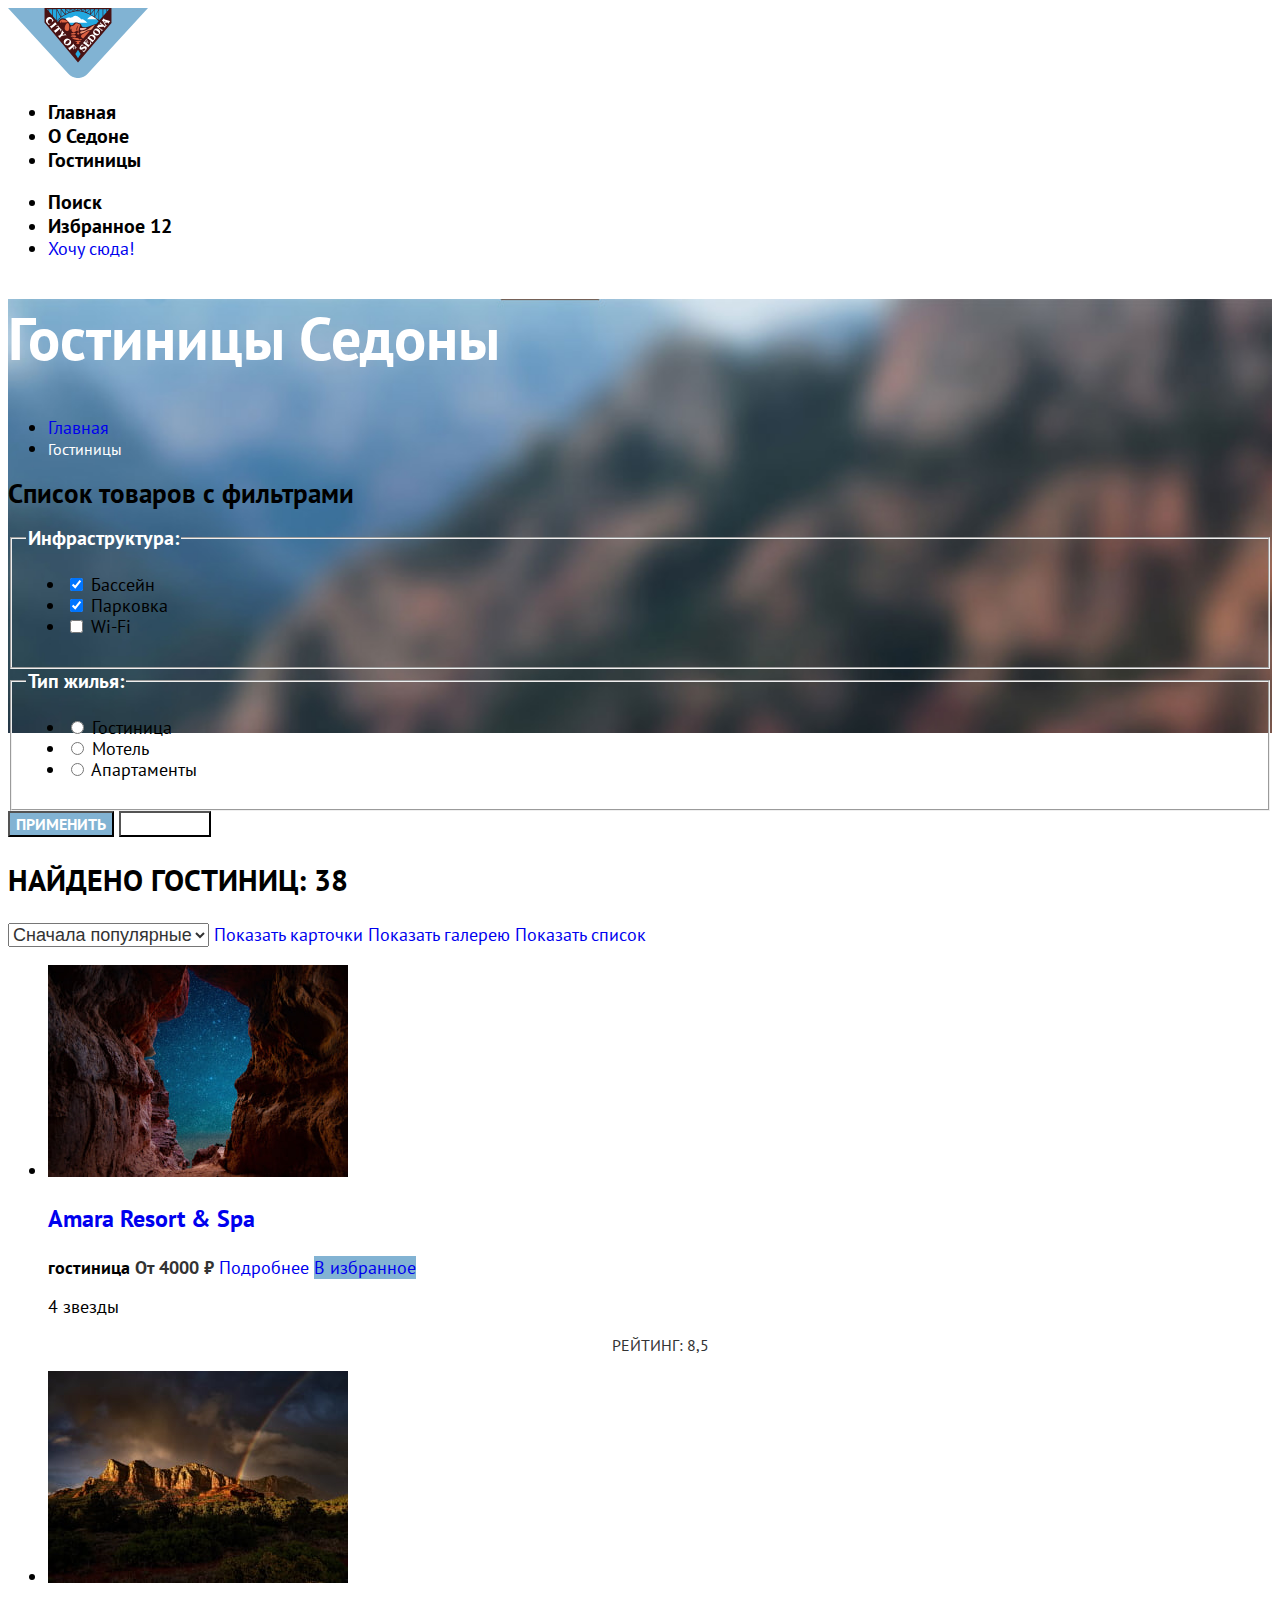
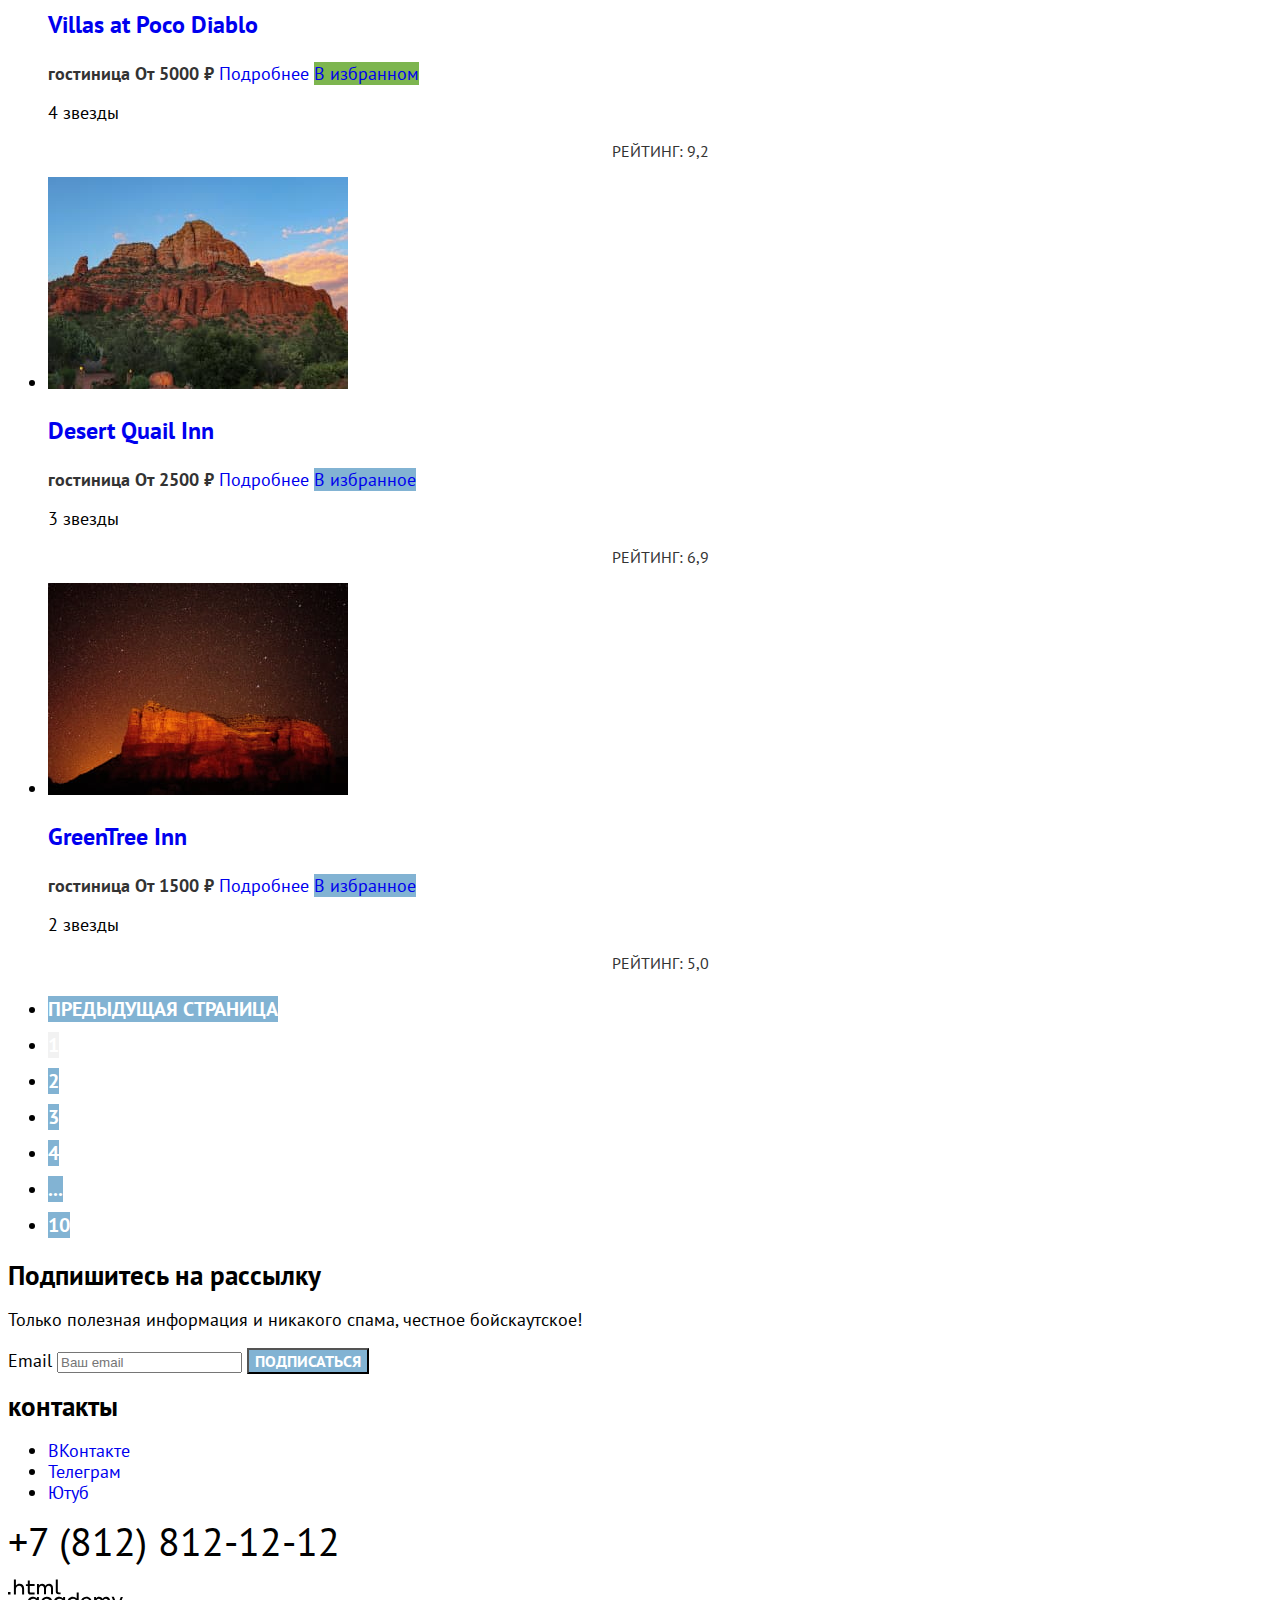
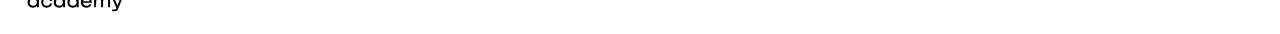
==== commit d3171540: "исправления базрврй стилизации" ====
--- a/catalog.html
+++ b/catalog.html
@@ -5,7 +5,7 @@
   <title>Каталог</title>
   <link rel="stylesheet" href="styles/styles.css">
 </head>
-<body>
+  <body>
     <header class="page-header">
       <a class="page-header-logo" href="index.html">
         <img src="img/logo.svg" width="140" height="70" alt="Логотип Города Седона">
@@ -35,7 +35,7 @@
             </a>
           </li>
           <li class="navigation-item">
-            <a class="button-navigation" href="#">Хочу сюда!</a>
+            <a class="button navigation-button" href="#">Хочу сюда!</a>
           </li>
         </ul>
       </nav>
@@ -63,19 +63,19 @@
                 <li class="catalog-filter-item">
                   <label class="control">
                     <input class="control-input" type="checkbox" name="Бассейн" checked>
-                    Бассейн
+                    <span class="control-text">Бассейн</span>
                   </label>
                 </li>
                 <li>
                   <label class="control">
                     <input class="control-input" type="checkbox" name="Парковка" checked>
-                    Парковка
+                    <span class="control-text">Парковка</span>
                   </label>
                 </li>
                 <li>
                   <label class="control">
                     <input class="control-input" type="checkbox" name="Wi-Fi">
-                    Wi-Fi
+                    <span class="control-text">Wi-Fi</span>
                   </label>
                 </li>
               </ul>
@@ -105,25 +105,25 @@
               </ul>
             </fieldset>
 
-            <button class="button button-filter" type="submit">Применить</button>
-            <button class="button button-filter-reset" type="reset">Сбросить</button>
+            <button class="button button-blue" type="submit">Применить</button>
+            <button class="button button-transparent" type="reset">Сбросить</button>
           </form>
         </section>
       </div>
-      <section>
+      <section class="hotel-catalog">
         <h2 class="hotel-catalog-title">Найдено гостиниц: 38</h2>
         <select class="select-control" aria-label="Сортировка">
           <option value="popular">Сначала популярные</option>
           <option value="cheap">Сначала дешёвые</option>
           <option value="expensive">Сначала дорогие</option>
         </select>
-        <a class="button" href="#">
+        <a class="button-view" href="#">
           <span class="visually-hidden">Показать карточки</span>
         </a>
-        <a class="button" href="#">
+        <a class="button-view" href="#">
           <span class="visually-hidden">Показать галерею</span>
         </a>
-        <a class="button" href="#">
+        <a class="button-view" href="#">
           <span class="visually-hidden">Показать список</span>
         </a>
         <ul class="hotel-list">
@@ -134,8 +134,8 @@
             </a>
             <b class="hotel-card-type">гостиница</b>
             <b class="hotel-card-price">От 4000 ₽</b>
-            <a class="hotel-card-button button" href="#">Подробнее</a>
-            <a class="hotel-card-button button" href="#">В избранное</a>
+            <a class="button" href="#">Подробнее</a>
+            <a class="button button-blue" href="#">В избранное</a>
             <p class="hotel-card-stars stars-4"><span class="vishualy-hidden">4 звезды</span></p>
             <p class="hotel-card-rating">Рейтинг: 8,5</p>
           </li>
@@ -146,8 +146,8 @@
             </a>
             <b class="hotel-card-name">гостиница</b>
             <b class="hotel-card-price">От 5000 ₽</b>
-            <a class="hotel-card-button button" href="#">Подробнее</a>
-            <a class="hotel-card-button button" href="#">В избранном</a>
+            <a class="button" href="#">Подробнее</a>
+            <a class="button button-green" href="#">В избранном</a>
             <p class="hotel-card-stars stars-4"><span class="vishualy-hidden">4 звезды</span></p>
             <p class="hotel-card-rating">Рейтинг: 9,2</p>
           </li>
@@ -158,8 +158,8 @@
             </a>
             <b class="hotel-card-name">гостиница</b>
             <b class="hotel-card-price">От 2500 ₽</b>
-            <a class="hotel-card-button button" href="#">Подробнее</a>
-            <a class="hotel-card-button button" href="#">В избранное</a>
+            <a class="button" href="#">Подробнее</a>
+            <a class="button button-blue" href="#">В избранное</a>
             <p class="hotel-card-stars stars-4"><span class="vishualy-hidden">3 звезды</span></p>
             <p class="hotel-card-rating">Рейтинг: 6,9</p>
           </li>
@@ -170,8 +170,8 @@
             </a>
             <b class="hotel-card-name">гостиница</b>
             <b class="hotel-card-price">От 1500 ₽</b>
-            <a class="hotel-card-button button" href="#">Подробнее</a>
-            <a class="hotel-card-button button" href="#">В избранное</a>
+            <a class="button" href="#">Подробнее</a>
+            <a class="button button-blue" href="#">В избранное</a>
             <p class="hotel-card-stars stars-4"><span class="vishualy-hidden">2 звезды</span></p>
             <p class="hotel-card-rating">Рейтинг: 5,0</p>
           </li>
@@ -182,8 +182,8 @@
               <span class="visually-hidden">Предыдущая страница</span>
             </a>
           </li>
-          <li class="pagination-item pagination-item-light-gray">
-            <a class="pagination-link pagination-current">1</a>
+          <li class="pagination-item">
+            <a class="pagination-link pagination-link-light-gray">1</a>
           </li>
           <li class="pagination-item">
             <a class="pagination-link" href="#">2</a>
@@ -211,10 +211,10 @@
         <div class="distribusion-form-position">
           <form class="distribusion-form">
             <label class="distribusion-control">
-              <input type="email" placeholder="Ваш email" id="distribusion-e-mail" name="distribusion-e-mail" required>
               <span class="visually-hidden">Email</span>
+              <input type="email" placeholder="Ваш email" name="distribusion-e-mail" required>
             </label>
-            <button class="button distribusion-button" type="submit">Подписаться</button>
+            <button class="distribusion-button button button-blue" type="submit">Подписаться</button>
           </form>
         </div>
       </section>
@@ -247,6 +247,5 @@
         </p>
       </section>
     </footer>
-
-</body>
+  </body>
 </html>
--- a/styles/styles.css
+++ b/styles/styles.css
@@ -12,190 +12,145 @@
   src: url("../fonts/ptsans-400.woff2") format("woff2");
   font-display: swap;
 }
+
 body {
   font-family: "PT Sans", Arial, sans-serif;
+  font-weight: 400;
   font-size: 18px;
   line-height: 21px;
   color: #000000;
   background-color: #ffffff;
 }
+a {
+  text-decoration: none;
+}
 .page-header {
   color: #000000;
   background-color: #ffffff;
 }
-.navigatoin-link, .buttone-navigation {
-  font-family: "PT Sans", sans-serif;
+
+.navigatoin-link {
   font-weight: 700;
   font-size: 20px;
   line-height: 24px;
   text-align: center;
   color: #000000;
-  background-color: #ffffff;
+}
+
+button {
+  font-weight: 700;
+  font-family: "PT Sans", Arial, sans-serif;
+  font-size: 16px;
+  line-height: 20px;
+  color: #ffffff;
+  text-align: center;
+  text-transform: uppercase;
+  background-color: #756157;
   text-decoration: none;
-  text-transform: capitalize;
+}
+
+.button-green {
+  background-color: #7DB54F;
+}
+
+.button-blue {
+  background-color: #82B3D3;
+}
+.button-transparent {
+  background-color: transparent;
+}
+.button-big {
+  font-size: 20px;
+  line-height: 36px;
 }
 .welcome {
-  width: 1200px;
-  height: 485px;
-  color: #000000;
-  background-color: #ffffff;
-  background-image: url(../img/welcome-background.jpg);
+  background-color: rgba(131, 179, 211, 0.2);
+  background-image: url("../img/welcome-background.jpg");
   background-size: 100% auto;
   background-repeat: no-repeat;
 }
-.welcome-sedona-image {
-  text-align: center;
-}
+
+.welcome-image {
+  display: block;
+  margin: 0 auto;
+}
+
 .advantage-title {
-  color: #000;
   font-weight: 700;
   font-size: 30px;
   line-height: 36px;
   text-align: center;
   text-transform: uppercase;
 }
+
 .advantage-text {
-  font-weight: 400;
   font-size: 22px;
   line-height: 26px;
   text-align: center;
   color: #333333;
 }
+
 .adventage-item {
-  width: 400px;
-  height: 385px;
-  justify-content: center;
   background-color: #82B3D3;
 }
-.item-light-gray {
+
+.adventage-item-light-gray {
   background-color: rgba(131, 179, 211, 0.12);
 }
-.item-gray {
+
+.adventage-item-gray {
   background-color: rgba(131, 179, 211, 0.2);
 }
-.adventage-subject {
-  font-weight: 700;
+.title {
+  font-weight: 700;
+  font-size: 30px;
+  line-height: 36px;
+  text-align: center;
+  text-transform: uppercase;
+}
+.title-small {
   font-size: 24px;
   line-height: 28px;
-  text-align: center;
-  text-transform: uppercase;
+}
+
+.title-white {
   color: #ffffff;
 }
-.subject-black {
-  color:#000000;
-}
-.advantages-desc {
-  color: #ffffff;
-  font-weight: 400;
-  font-size: 18px;
-  line-height: 21px;
-  text-align: center;
-}
-.desc-gray {
-  color: #333333;
-}
-.services-title {
-  color: #000;
-  font-weight: 700;
-  font-size: 30px;
-  line-height: 36px;
-  text-align: center;
-  text-transform: uppercase;
-}
-.services-text {
-  font-weight: 400;
+
+.text {
   font-size: 22px;
   line-height: 26px;
   text-align: center;
   color: #333333;
 }
+
+.text-small {
+  color: #333333;;
+  font-size: 18px;
+  line-height: 21px;
+  text-align: center;
+}
+
+.text-white {
+  color: #ffffff;
+}
+
 .services-item {
   background-color: rgba(131, 179, 211, 0.12);
-  width: 400px;
-  height: 385px;
-}
-.item-white {
+}
+
+.services-item-white {
   background-color: #ffffff;
 }
-.service-subject {
-  width: 230px;
-  height: 28px;
-  font-weight: 700;
-  font-size: 24px;
-  line-height: 28px;
-  text-align: center;
-  text-transform: uppercase;
-}
-.service-text {
-  width: 230px;
-  height: 63px;
-  font-weight: 400;
-  font-size: 18px;
-  line-height: 21px;
-  text-align: center;
-  color: #333333;
-}
-.hotel-index-title {
-  font-weight: 700;
-  font-size: 30px;
-  line-height: 36px;
-  text-align: center;
-  text-transform: uppercase;
-  color: #000000;
-}
-.hotel-index-text {
-  font-weight: 400;
-  font-size: 22px;
-  line-height: 26px;
-  text-align: center;
-  color: #333333;
-}
-.button-brown-hotel {
-  font-weight: 700;
-  font-size: 20px;
-  line-height: 36px;
-  text-align: center;
-  text-transform: uppercase;
-  color: #FFFFFF;
-}
+
 .distribusion-index {
-  width: 1200px;
-  height: 414.86px;
-  color: #ffffff;
   background-color: rgba(131, 179, 211, 0.2);
-  background-image: url(../img/subscribe.jpg);
+  background-image: url("../img/subscribe.jpg");
   background-size: 100% auto;
   background-repeat: no-repeat;
  }
-.distribusion-title {
-  font-weight: 700;
-  font-size: 30px;
-  line-height: 36px;
-  text-align: center;
-  text-transform: uppercase;
-  color: #FFFFFF;
- }
-.distribusion-text {
-  font-weight: 400;
-  font-size: 22px;
-  line-height: 26px;
-  text-align: center;
-  color: #FFFFFF;
- }
-.distribusion-button {
-  font-weight: 700;
-  font-size: 20px;
-  line-height: 36px;
-  text-transform: uppercase;
-  color: #FFFFFF;
-  background-color: #82B3D3;
- }
-.distribusion-form-position {
-  text-align: center;
-}
+
 .footer-contacts-address-phone {
-  text-decoration: none;
-  font-weight: 400;
   font-size: 40px;
   line-height: 40px;
   text-align: center;
@@ -206,122 +161,90 @@
 
                  /* CATALOG */
 .filter-img {
-  width: 1200px;
-  height: 412px;
-  background-image: url(../img/catalog-filter.jpg);
+  background-image: url("../img/catalog-filter.jpg");
   background-size: 100% auto;
   background-repeat: no-repeat;
 }
+
 .inner-header-title {
   font-weight: 700;
   font-size: 60px;
   line-height: 78px;
   color: #FFFFFF;
 }
+
 .inner-header-link {
-  font-weight: 400;
   font-size: 16px;
   line-height: 21px;
   color: #FFFFFF;
 }
+
 .catalog-filter-title {
   font-weight: 700;
   font-size: 20px;
   line-height: 24px;
   color: #FFFFFF;
 }
+
 .control-input {
   font-weight: 400;
   font-size: 18px;
   line-height: 23px;
   color: #FFFFFF;
 }
-.button-filter {
-  font-weight: 700;
+
+.hotel-catalog-title {
+  font-weight: 700;
+  font-size: 30px;
+  line-height: 36px;
+  text-transform: uppercase;
+}
+
+.select-control {
+  font-size: 18px;
+  line-height: 21px;
+  color: #333333;
+}
+
+.hotel-card-title {
+  font-weight: 700;
+  font-size: 24px;
+  line-height: 28px;
+}
+
+.hotel-card-name {
+  font-size: 18px;
+  line-height: 21px;
+  color: #333333;
+}
+
+.hotel-card-price {
+  font-size: 18px;
+  line-height: 21px;
+  color: #333333;
+}
+
+.hotel-card-rating {
   font-size: 16px;
   line-height: 20px;
   text-align: center;
   text-transform: uppercase;
-  color: #FFFFFF;
-}
-.button-filter-reset {
-  font-weight: 700;
-  font-size: 16px;
-  line-height: 20px;
-  text-align: center;
-  text-transform: uppercase;
-  color: #FFFFFF;
-}
-.hotel-catalog-title {
-  font-weight: 700;
-  font-size: 30px;
-  line-height: 36px;
-  text-transform: uppercase;
-  color: #000000;
-}
-.select-control {
-  font-weight: 400;
-  font-size: 18px;
-  line-height: 21px;
-  color: #333333;
-}
-.hotel-card-title {
-  font-weight: 700;
-  font-size: 24px;
-  line-height: 28px;
-  color: #000000;
-}
-.hotel-card-name {
-  font-weight: 400;
-  font-size: 18px;
-  line-height: 21px;
-  color: #333333;
-}
-.hotel-card-price {
-  font-weight: 400;
-  font-size: 18px;
-  line-height: 21px;
-  color: #333333;
-}
-.hotel-card-button {
-  font-weight: 700;
-  font-size: 16px;
-  line-height: 20px;
-  text-align: center;
-  text-transform: uppercase;
-  color: #FFFFFF;
-  background-color: #82B3D3;
-  border-radius: 4px;
-  text-decoration: none;
-}
-.hotel-card-rating {
-  font-weight: 400;
-  font-size: 16px;
-  line-height: 20px;
-  text-align: center;
-  text-transform: uppercase;
-  color: #333333;
-}
-.pagination-item {
+  color: #333333;
+}
+
+.pagination-link {
+  font-weight: 700;
+  font-size: 20px;
+  line-height: 36px;
+  text-align: center;
+  text-transform: uppercase;
+  color: #FFFFFF;
   background: #82B3D3;
-  border-radius: 4px;
+}
+
+.pagination-link-light-gray {
+  background: #F2F2F2;
   width: 60px;
   height: 60px;
   text-align: center;
 }
-.pagination-item-light-gray {
-  background: #F2F2F2;
-  border-radius: 4px;
-  width: 60px;
-  height: 60px;
-  text-align: center;
-}
-.pagination-link {
-  font-weight: 700;
-  font-size: 20px;
-  line-height: 36px;
-  align-items: center;
-  text-align: center;
-  text-transform: uppercase;
-  color: #FFFFFF;
-}
